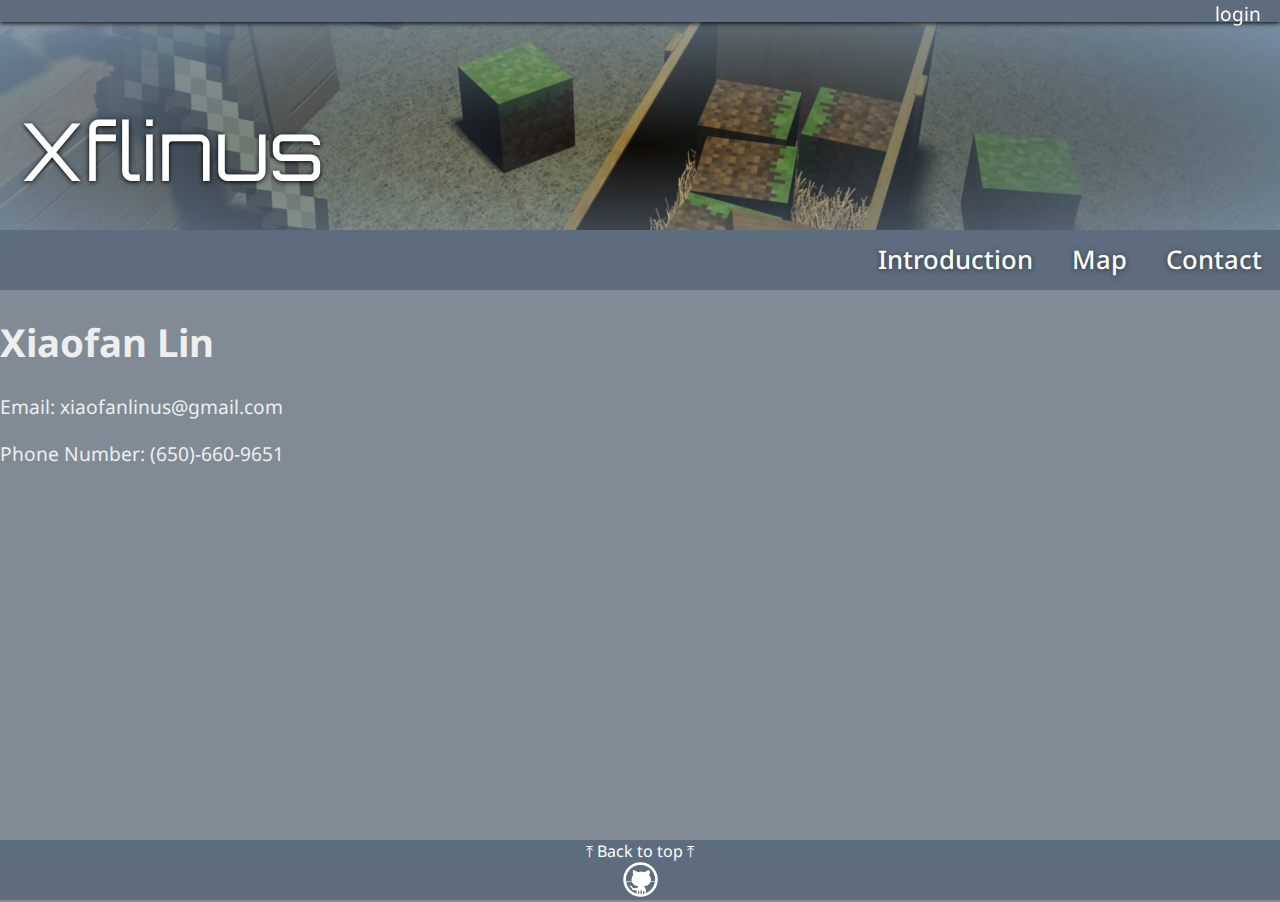
==== contact.html @ c6a39c73 "Back in track" ====
<!DOCTYPE html>
<html>
  <head>
    <title>Xflinus</title>
    <link rel="stylesheet" href="css/normalize.css" />
    <link rel="stylesheet" href="css/style.css" />
    <link href='https://fonts.googleapis.com/css?family=Droid+Sans:400,700' rel='stylesheet' type='text/css' />
    <link href='https://fonts.googleapis.com/css?family=Orbitron:400,500,700,900' rel='stylesheet' type='text/css'>
  </head>
  <body>

    <div class="wrapper">
      <header id="top" class="clearfix">
	<div class="main-nav">
	  <ul>
	    <li><a href="login.html">login</a></li>
	  </ul>
	</div>
	<div class="logo">
          <a href="index.html"><h1>Xflinus</h1></a>
	</div>
	<div class="nav">
          <ul>
	    <li><a href="intro.html">Introduction</a></li>
	    <li><a href="http://www.xflinus.com:8123">Map</a></li>
	    <li><a href="contact.html">Contact</a></li>
	  </ul>
	</div>
      </header>

      <div class="main-content">
	<div class="container">
	  <h1>Xiaofan Lin</h1>
	  <p>Email: xiaofanlinus@gmail.com</p>
	  <p>Phone Number: (650)-660-9651</p>
	</div>
      </div>
    </div>
    <footer id="main-footer">
      <a href="#top">&UpArrowBar; Back to top &UpArrowBar;</a>
      <a href="https://github.com/XiaofanLinUS/CS151"><img height="35px" src="./img/git-cat.png" /></a>
    </footer>
  </body>
</html>
---- css/style.css ----
/***************************Preset***********************/
* {
  box-sizing: border-box;
}

a {
  display: block;
  text-decoration: none;
  color: white;
}


body {
  background-color: #808B96;
  font-family: 'Droid Sans', sans-serif;
}


input {
  margin: .5em auto;
  display: block;
  width: 80%;
  background-color: white;
  border: 1px solid #808B96;
}

input:focus {
  border: 1px solid #aab;
}

form {
  text-align: center;
  height: 18em;
  border-radius: 0px;
  padding: 2em 5em;
  margin: 0 auto;
  width: 100%;
  background-color: #5D6D7E;
}

label {
  text-shadow: 0 1px 5px black;
  display: block;
  font-size: 1.5em;
  color: white;
}

button {
  color: white;
  font-weight: 900;
  border: 0;
  background-color: #337744;
  margin-top: 2em;
  cursor: pointer;
  font-weight: 400;
  line-height: 45px;
  max-width: 80px; 
  position: relative;
  text-decoration: none;
  text-transform: uppercase;
  vertical-align: middle;
  width: 100%;
  
  @media(min-width: 400px) {
    display: inline-block;
    margin-right: 2.5em;
    
    &:nth-of-type(even) {
      margin-right: 0;
    }
  }
  
  @media(min-width: 600px) {
    
    &:nth-of-type(even) {
      margin-right: 2.5em;
    }
    
    &:nth-of-type(5) {
      margin-right: 0;
    }
    
  }
  
  &:hover { text-decoration: none; }
  
}

.btn-5 {
  border: 0 solid;
  box-shadow: inset 0 0 20px rgba(255, 255, 255, 0);
  outline: 1px solid;
  outline-color: rgba(255, 255, 255, .5);
  outline-offset: 0px;
  text-shadow: none;
  transition: all 1250ms cubic-bezier(0.19, 1, 0.22, 1);
} 

.btn-5:hover {
  border: 1px solid;
  box-shadow: inset 0 0 20px rgba(255, 255, 255, .5), 0 0 20px rgba(255, 255, 255, .2);
  outline-color: rgba(255, 255, 255, 0);
  outline-offset: 15px;
  text-shadow: 1px 1px 2px #427388; 
}

.btn-5:active {
  background-color: #449966;
}


/********Wrapperr********/

.wrapper {
  min-height: calc(100vh - 60px);

}




/********Header********/

header {
  color: white;
  background: no-repeat center;
  background-image:  radial-gradient(transparent, rgba(160, 190, 220, .8)),
                     url('../img/heading.jpg');
  background-size: cover;
  padding-bottom: 0;
  width: 100%;
  background-color: #cde;
  margin: 0;

}

/***Main Logo***/

.logo h1{ 
  font-family: 'Orbitron', sans-serif;
  text-align: center;
  height: 200px;
  text-shadow: 0px 1px 5px #000;
  display: block;
  margin: 0 20px 30px;
  padding-top: 100px;
  font-weight: 400;
  font-size: 5em;
}

/***Navigation Bar***/
navigation {
  display: block;
  
}

.main-nav {
  font-size: 1.2em;
  position: fixed;
  top: 0;
  right: 0;
  width: 100%;
  display: block;
  box-shadow: 0 1px 5px #000;
  height: 22px;
  padding: .1px;
  margin: 0;
  background-color: #5D6D7E;
}


.main-nav ul {
  margin: 0 1em;
  display: block;
  text-align: right;
}

.main-nav li {
  color: white;
  display: inline-block;
  list-style: none;
}

.main-nav a:hover {
  color: rgb(200,200,210);
}

.nav {

  position: relative;
  font-size: 0.8em;
}
.nav a {
  padding: 12px 18px;
}

.nav a:hover {
  transition-property: background-color;
  transition-duration: 1s;
  box-shadow: 0 0 8px rgba(200, 203, 238, 1);
  background-color: rgba(200, 200, 210, .7);
}


.nav ul {
  border-bottom: 1px solid #5D6D7E;
  background-color: #5D6D7E;
  padding: 0;
  margin: 1em;
  text-align: center;
  margin: 0 auto;
}

.nav li {
  display: block;
  list-style: none;
  text-shadow: 0 1px 5px #333;
  color: white;
  text-decoration: none;
  font-size: 2em;
  font-weight: 500;
  text-align: center;
}

.clearfix:after {
  content:"";
  display: table;
  clear: both;
}

/***************************Main Content*********************/
.main-content {
  color: #eee;
  font-size: 1.2em;
}

/***************************Footer*************************/
#main-footer {
  color: white;
  background-color: #5D6D7E;
  height: 60px;
  text-align: center;
}



/***************************Media Queries***********************/
@media (min-width: 500px) {

  .logo h1 {
    text-align: left;
  }

  .nav ul {
    width: 100%;
    float: right;
    text-align: right;
  }
  
  .nav li {
    display: inline-block;
  }

  form {
    text-align: left;
  }

  input {
    margin: .5em 0;
    width: 30%;
  }

  button {
    display: block;
  }
}
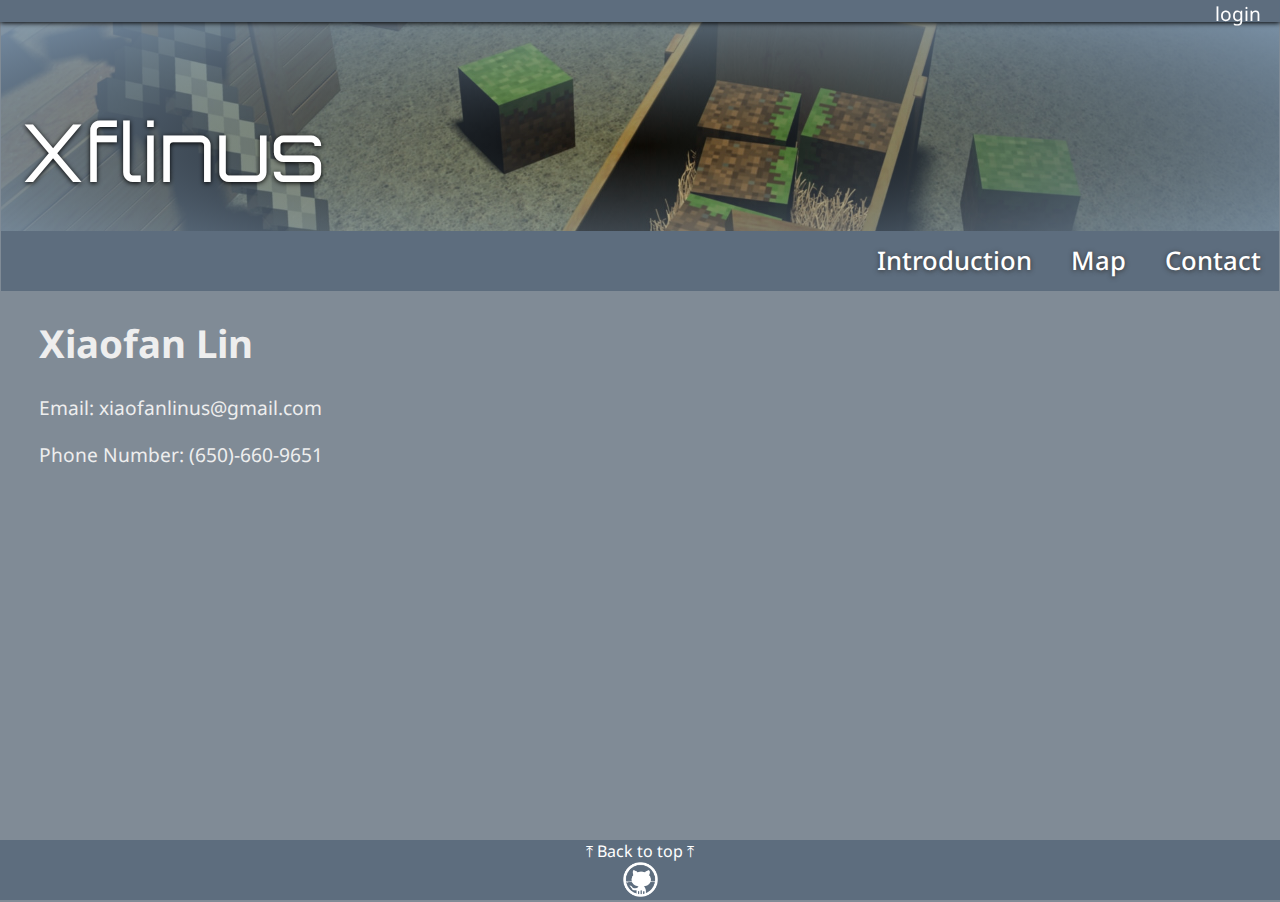
==== commit c97f6274: "Create js folder" ====
--- a/contact.html
+++ b/contact.html
@@ -40,5 +40,6 @@
       <a href="#top">&UpArrowBar; Back to top &UpArrowBar;</a>
       <a href="https://github.com/XiaofanLinUS/CS151"><img height="35px" src="./img/git-cat.png" /></a>
     </footer>
+    <script src="https://ajax.googleapis.com/ajax/libs/jquery/3.1.1/jquery.min.js"></script>
   </body>
 </html>
--- a/css/style.css
+++ b/css/style.css
@@ -11,6 +11,7 @@
 
 
 body {
+  padding: 0px;
   background-color: #808B96;
   font-family: 'Droid Sans', sans-serif;
 }
@@ -112,8 +113,9 @@
 /********Wrapperr********/
 
 .wrapper {
+  text-align: left;
   min-height: calc(100vh - 60px);
-
+  padding: 1px; /**Fix Collapse**/
 }
 
 
@@ -227,9 +229,14 @@
   display: table;
   clear: both;
 }
+/***************************Primary Content*********************/
+#primary-content form {
+  min-height: calc(100vh - 286px);
+}
 
 /***************************Main Content*********************/
 .main-content {
+  padding-left: 2em;
   color: #eee;
   font-size: 1.2em;
 }
